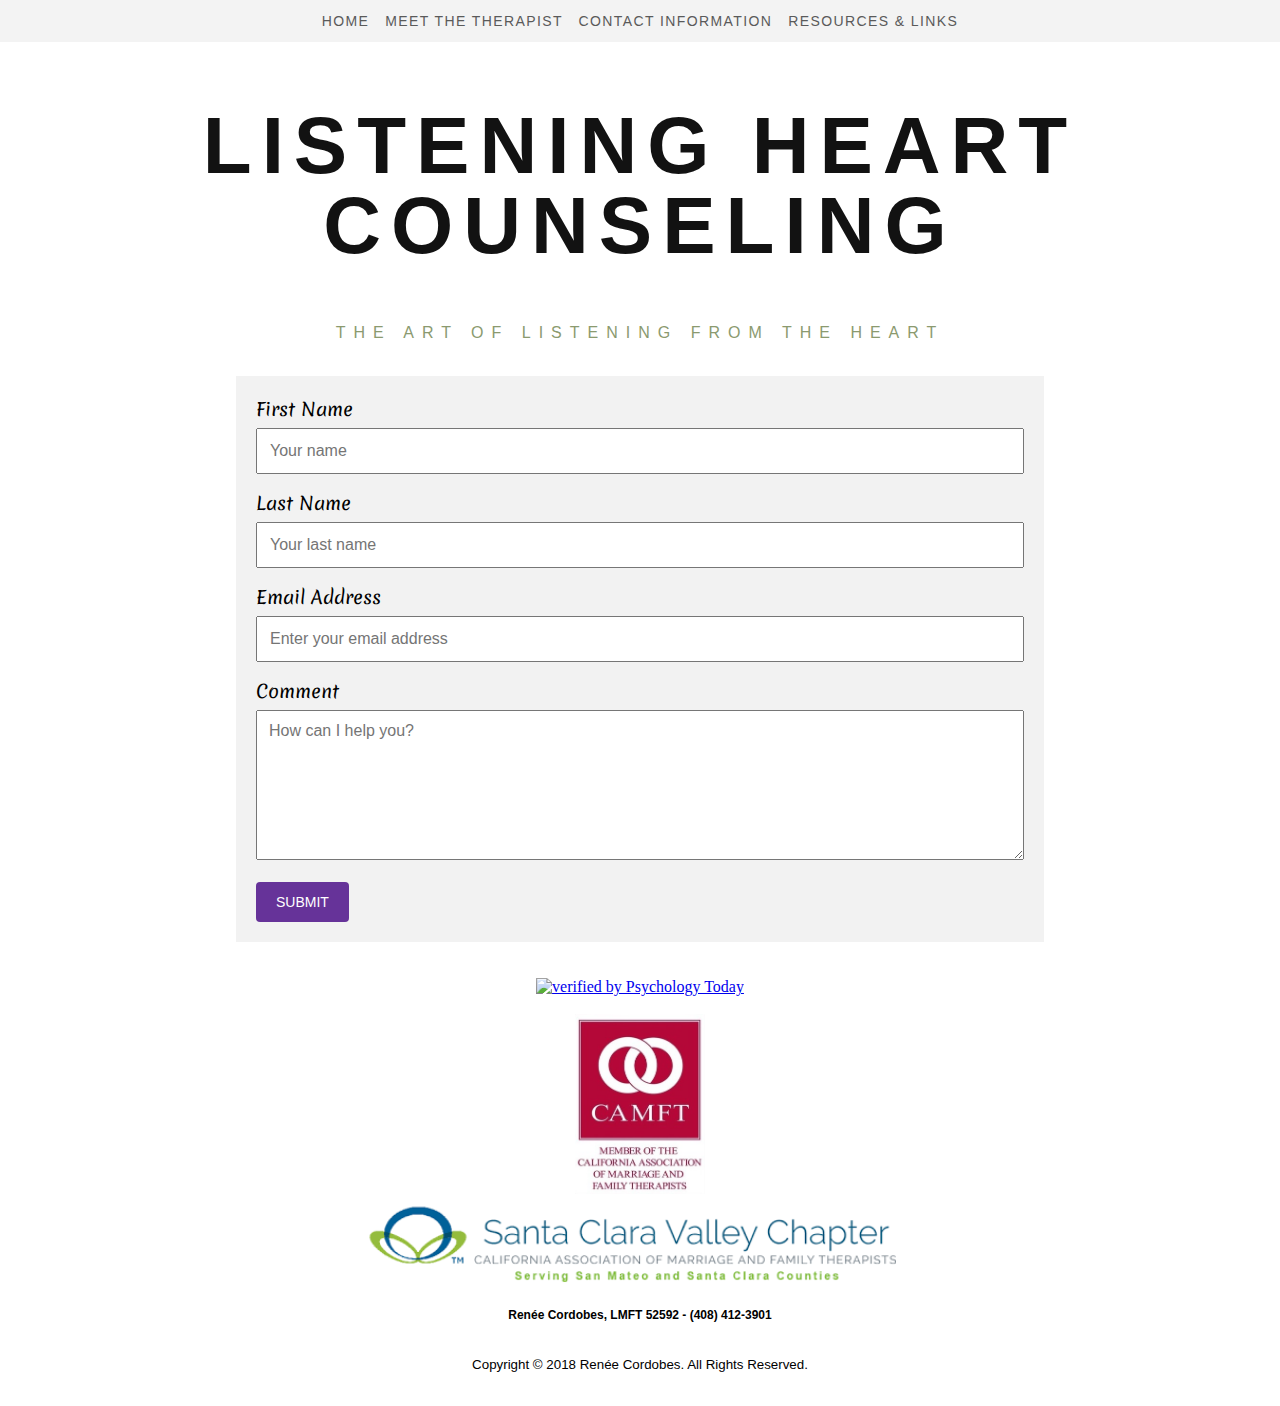
==== contact-information-form.html @ b8960f90 "Applied footer changes to whole site" ====
<!doctype html>
<html lang="en">
    <head>
        <link rel="icon" href="icon.png">
        <title>Listening Heart Counseling</title>
        <meta charset="utf-8">
        <link href="index.css" rel="stylesheet"/>
        
        <script src="https://use.typekit.net/mma3ohf.js"></script>
            <script>try{Typekit.load({ async: true });}catch(e){}</script>
                <!-- this is from TypeKit, allowing me to use the font Proxima Nova. 
                I got it registered for use in the Listening Heart Counseling Domain -->
        <link rel="stylesheet" type="text/css" href="//fonts.googleapis.com/css?family=Merienda:400,700|Ruluko:400"/>
    </head>
    
    <body>
        <nav>
            <a href="http://www.listeningheartcounseling.com">Home</a> &nbsp; 
            <a href="meet-the-therapist.html">Meet the Therapist</a> &nbsp; 
            <a href="contact-information.html">Contact Information</a> &nbsp; 
            <a href="resources.html">Resources &amp; Links</a>
        </nav>
        
        <header>
            <h1>Listening Heart Counseling</h1>
            
            <h2>The Art of Listening From the Heart</h2>
        </header>
        
        <main>
             <div class="container">
                 <form action="send-email.php" method="post">

                    <label for="fname">First Name</label>
                    <input type="text" id="fname" name="user_first" placeholder="Your name">
                    <br>

                    <label for="lname">Last Name</label>
                    <input type="text" id="lname" name="user_last" placeholder="Your last name">
                    <br>
                     
                    <label for="email">Email Address</label>
                    <input type="text" id="email" name="email" placeholder="Enter your email address">
                    <br>

                    <label for="comment">Comment</label>
                    <textarea id="subject" name="user_comment" placeholder="How can I help you?" style="height:150px"></textarea>
                    <br>
                     
                     <input type="submit" name="submit" value="Submit" class="submit-button" />
                </form>
            </div>     
        </main>
        
        <br><br>
        
        <footer>
            <div style="text-align: center">  
                <!-- Professional verification provided by Psychology Today -->
                <a href="https://therapists.psychologytoday.com/rms/prof_detail.php?profid=158491&amp;p=10&amp;tr=Ext_Verify" title="verified by Psychology Today">
                <img src="https://therapists.psychologytoday.com/rms/external_verification.php?profid=158491"
                    height="69" width="146"
                    alt="verified by Psychology Today"
                border="0">
                </a> 
                <!-- End Verification --> 
            </div>
            
            <br>
            
            <div style="text-align: center">
                <img src="assets/images/CAMFT.jpg" height=180px/>  
            </div>
            
            <div style="text-align: center"> 
                <img src="assets/images/CAMFTscvc.png" height=90px />
            </div>
            
            <h4>Renée Cordobes, LMFT 52592 - (408) 412-3901</h4>
        
            <p><small>Copyright &copy; 2018 Renée Cordobes. All Rights Reserved.</small></p>
        </footer>
    </body>
</html>
---- index.css ----
body { 
    background-color: #FFF;
    margin: 0;
    padding: 0;
}

    nav {
        background-color: #f3f3f3;
        
        font-family: "proxima-nova", sans-serif;
        font-size: 14px;
        
        text-transform: uppercase;
        text-align: center;
        
        letter-spacing: 0.1em;
        line-height: 42px;
        padding-left: 10px;
        padding-right: 10px;
    }

        nav a {
            text-decoration: none;
            color: #5a5a5a;
        }

            nav a:hover {
                color: rebeccapurple;
            }

            nav a.active {
                background-color: #FFF;     
            }

        h1 {
            font-family: "proxima-nova", sans-serif;
            font-weight: bold;
            font-size: 80px;
        
            text-transform: uppercase;
            text-align: center;
        
            color: #121212;
        
            letter-spacing: 0.125em;
            line-height: 1em;
            padding-top: 10px;
        }

        h2 {
            font-family: "proxima-nova", sans-serif;
            font-weight: 400;
            font-size: 16px;
        
            text-transform: uppercase;
            text-align: center;
        
            color: #8b9a6f;
        
            letter-spacing: 0.5em; 
            line-height: 1.8em;
            padding-left: 200px;
            padding-right: 200px; 
            margin-left: auto;
            margin-right: auto;
            margin-bottom: 28px;  
        }

        h3 {
            font-family: "proxima-nova", sans-serif;
            font-weight: 400;
            font-size: 20px;
            
            text-align: center;
            
            color: #696969;
            
            letter-spacing: 0px;
            line-height: 1.7em;
        }

        h5 {
            font-family: "Merienda";
            font-weight: 400;
            font-size: 20px;
            
            text-align: center;
            
            color: #B3B3B3;
        }

        h6 {
            font-family: "Merienda";
            font-weight: 400;
            font-size: 20px;
            
            color: #000000;
            
            padding-left: 200px;
        }

        .row {
            display: flex;
        }

        .column {
            flex: 50%;
    
            font-family: "proxima-nova", sans-serif;
            font-size: 16px;
            
            letter-spacing: 0px;
            line-height: 1.7em;
            
            margin-left: 230px;
        }

        main ul {
            font-family: "proxima-nova", sans-serif;
            font-size: 16px;
            
            letter-spacing: 0px;
            line-height: 1.7em;
            
            margin-left: 230px;
        }

        p {
            font-family: "proxima-nova", sans-serif;
            font-weight: 400;
            font-size: 16px;
        
            letter-spacing: 0px;
            line-height: 1.7em;
        
            padding-left: 200px;
            padding-right: 200px;
            margin: 28px;
        }

    footer {
        text-align: center;    
    }

        h4 {
            font-family: "proxima-nova", sans-serif;
            font-size: 12px;
            
            text-align: center; 
        }

/* Style inputs with type="text", select elements and textareas */
        input[type=text], select, textarea {
            width: 100%; /* Full width */
            padding: 12px; /* Some padding */  
            box-sizing: border-box; /* Make sure that padding and width stays in place */
            margin-top: 6px; /* Add a top margin */
            margin-bottom: 16px; /* Bottom margin */
            font-family: "proxima-nova", sans-serif;
            font-size: 16px;
            line-height: 1em;
            /* resize: vertical  Allow the user to vertically resize the textarea (not horizontally) */
        }

        /* Style the submit button with a specific background color etc */
        input[type=submit] {
            background-color: rebeccapurple;
            color: white;
            padding: 12px 20px;
            border: none;
            border-radius: 4px;
            cursor: pointer;
            font-family: "proxima-nova", sans-serif;
            font-size: 14px;
            text-transform: uppercase;
        }

        input[type=submit]:hover {
        background-color: #000;
}

        /* Add a background color and some padding around the form */
        .container {
            width: 60%;
            top: 0;
            background-color: #f2f2f2;
            padding: 20px;
            margin: 0 auto;
            
            font-family: "Merienda";
            font-size: 18px;
        }


@media screen and (max-width: 600px) {
}
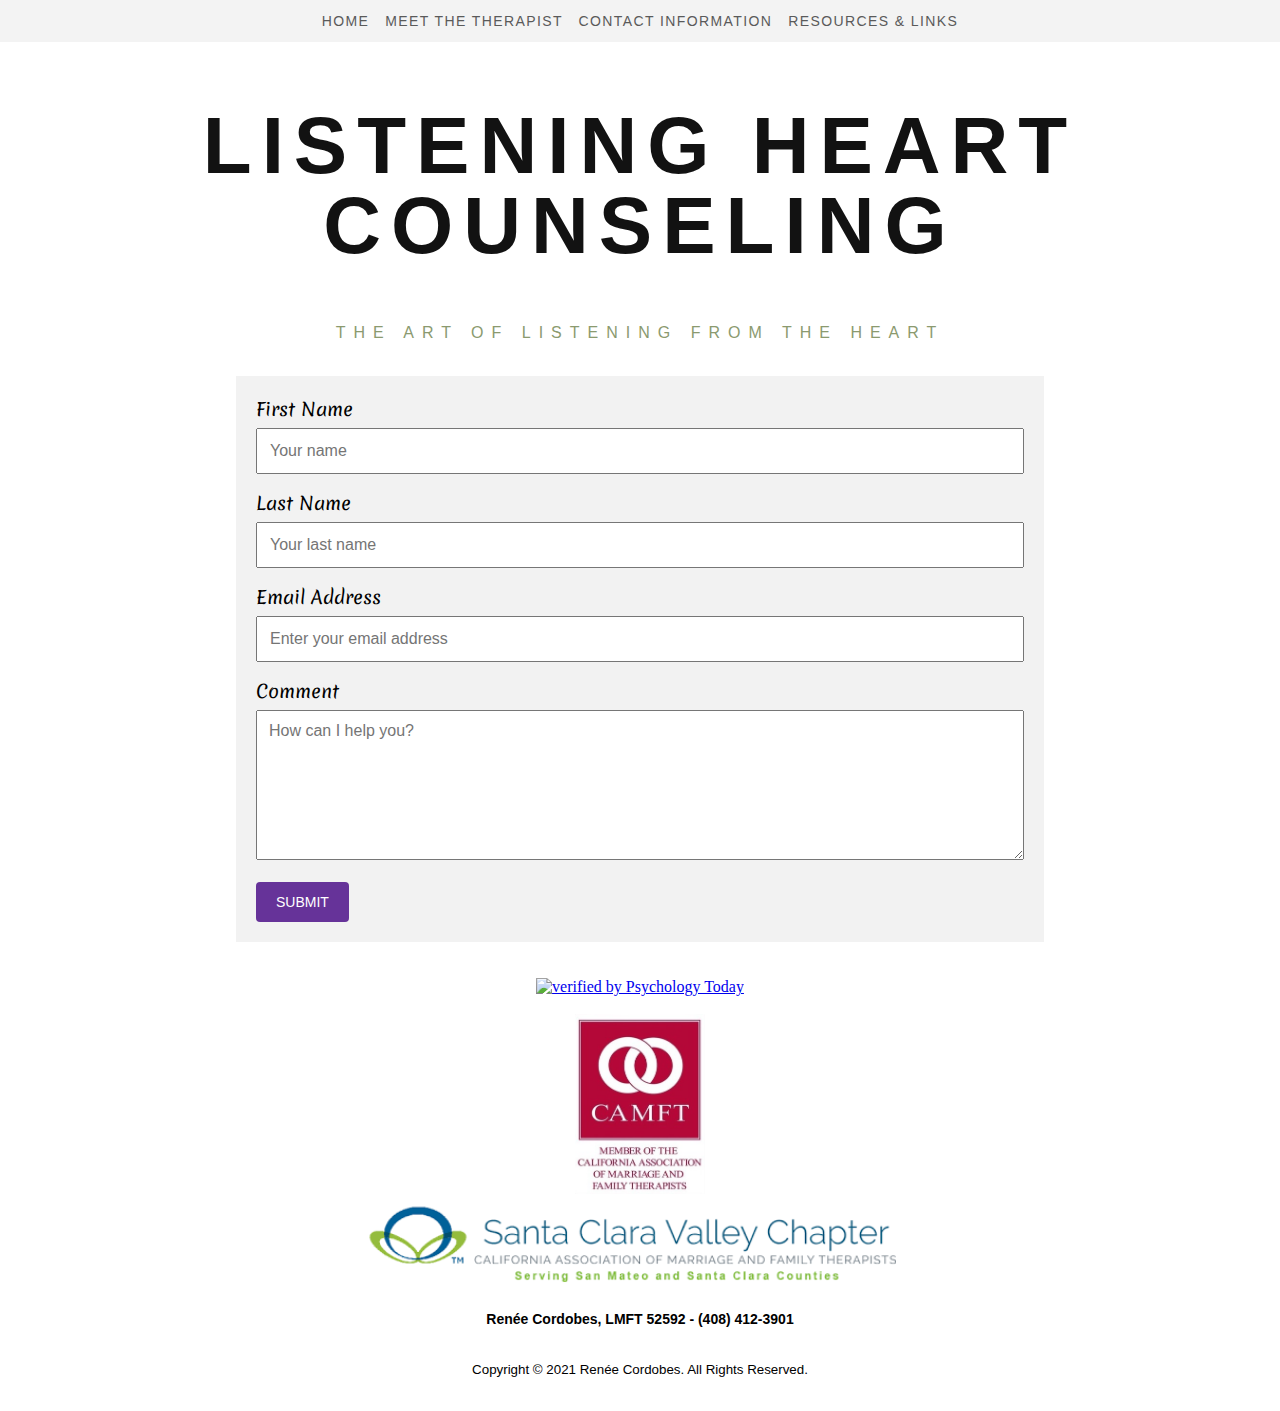
==== commit f5ac1603: "Copyright Year" ====
--- a/contact-information-form.html
+++ b/contact-information-form.html
@@ -78,7 +78,7 @@
             
             <h4>Renée Cordobes, LMFT 52592 - (408) 412-3901</h4>
         
-            <p><small>Copyright &copy; 2018 Renée Cordobes. All Rights Reserved.</small></p>
+            <p><small>Copyright &copy; 2021 Renée Cordobes. All Rights Reserved.</small></p>
         </footer>
     </body>
 </html>--- a/index.css
+++ b/index.css
@@ -144,7 +144,7 @@
 
         h4 {
             font-family: "proxima-nova", sans-serif;
-            font-size: 12px;
+            font-size: 14px;
             
             text-align: center; 
         }
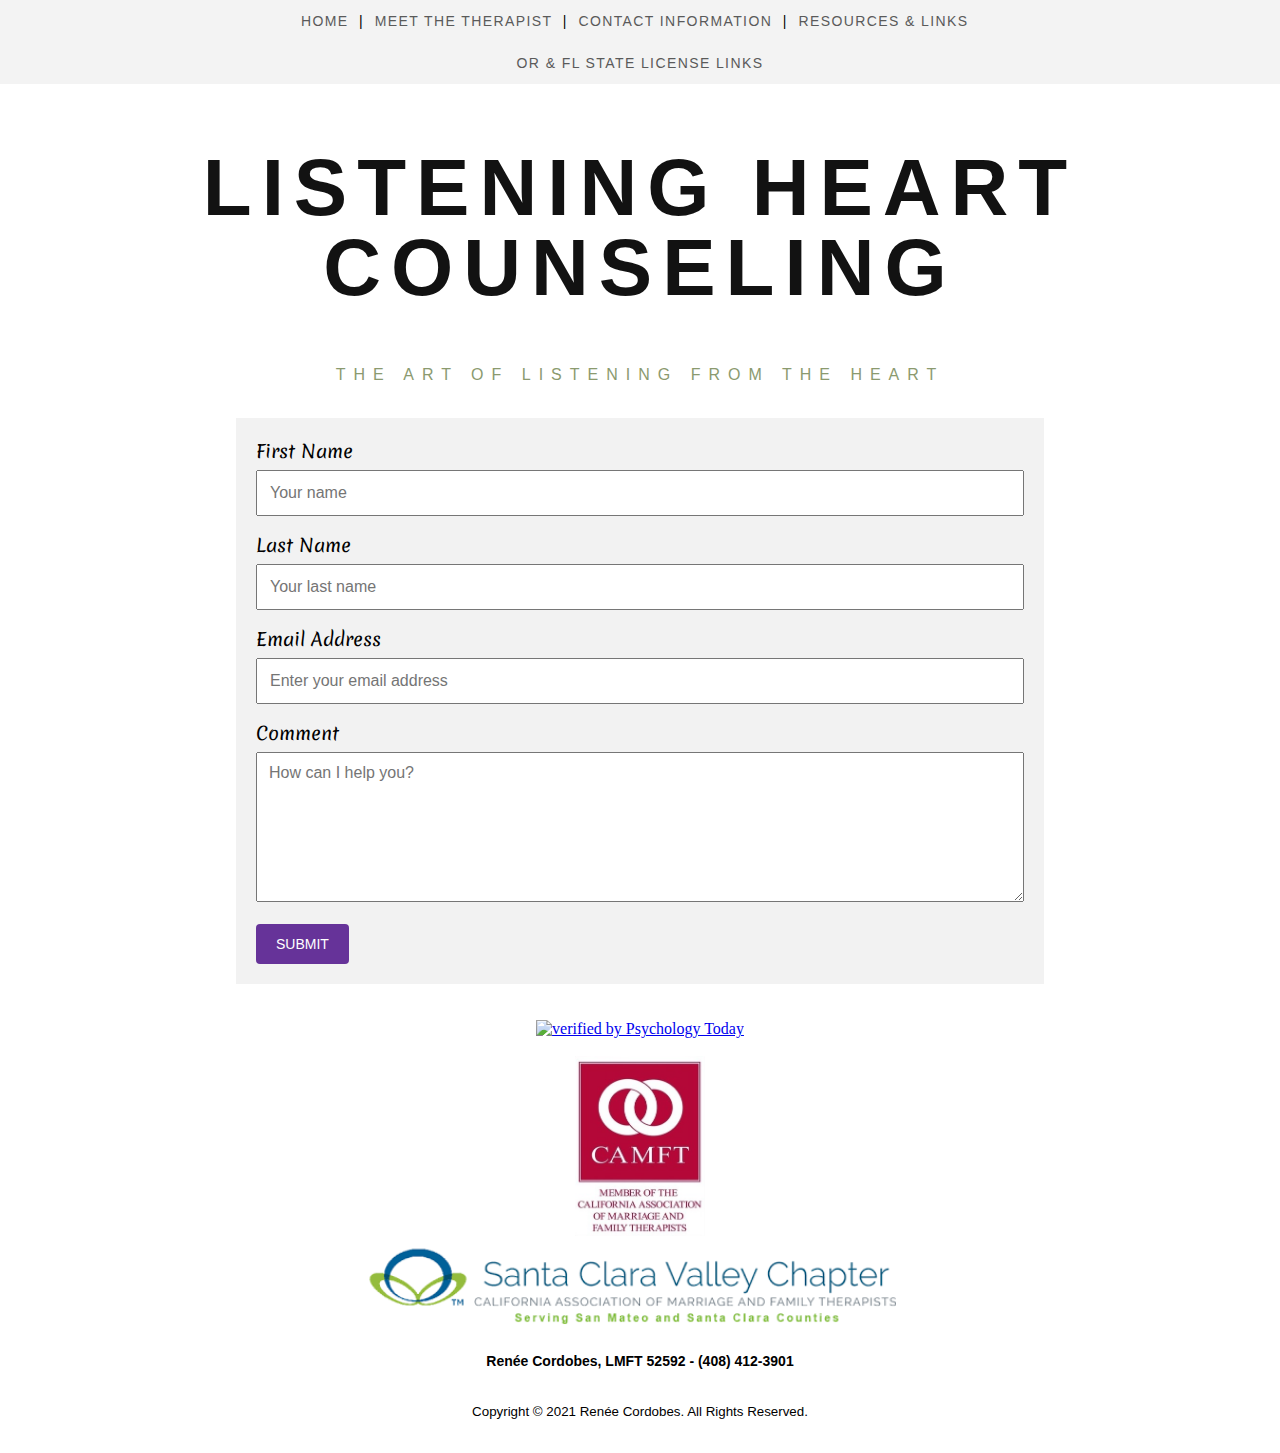
==== commit bee71f1d: "Updated header" ====
--- a/contact-information-form.html
+++ b/contact-information-form.html
@@ -15,10 +15,18 @@
     
     <body>
         <nav>
-            <a href="http://www.listeningheartcounseling.com">Home</a> &nbsp; 
-            <a href="meet-the-therapist.html">Meet the Therapist</a> &nbsp; 
-            <a href="contact-information.html">Contact Information</a> &nbsp; 
-            <a href="resources.html">Resources &amp; Links</a>
+            <a href="http://www.listeningheartcounseling.com">Home</a> &nbsp;|&nbsp; 
+            <a href="meet-the-therapist.html">Meet the Therapist</a> &nbsp;|&nbsp; 
+            <a href="contact-information.html">Contact Information</a> &nbsp;|&nbsp; 
+            <a href="resources.html">Resources &amp; Links</a> &nbsp;
+            <div class="dropdown"><a href="licenses.html">OR &amp; FL State License Links</a>
+            <div class="dropdown-content">
+                <a href="https://oblpct.us.thentiacloud.net/webs/oblpct/">Oregon Mental Health Regulatory Agency</a>
+                <a href="https://oblpct.us.thentiacloud.net/webs/oblpct/register/#/profile/Cordobes,%20Renee/0/0/10/607f490ffee7341c7c33f737">Oregon Mental Health Regulatory Agency License &amp; Registration</a>
+                <a href="disclosure.html">Oregon Professional Disclosure Statement</a>
+                <a href="https://mqa-internet.doh.state.fl.us/MQASearchServices/Telehealth/LicenseVerification?LicInd=277&Procde=9645&org=%20http://www.floridahealth.gov/">Florida Telehealth License &amp; Registration</a>
+            </div>
+            </div> 
         </nav>
         
         <header>
--- a/index.css
+++ b/index.css
@@ -191,6 +191,62 @@
             font-size: 18px;
         }
 
+.logos {
+    width: 100%;
+    background-color: #eeeeee;
+}
+
+
+.row {
+  display: flex;
+}
+
+.column {
+  flex: 33.33%;
+  padding: 5px;
+}
 
 @media screen and (max-width: 600px) {
+}
+
+
+
+
+.dropdown {
+  overflow: hidden;
+    float: center;
+}
+
+.dropdown .dropbtn {
+  border: none;
+  outline: none;
+  padding: 5px 6px;
+  background-color: inherit;
+  font-family: inherit;
+  margin: 0;
+}
+
+.dropdown-content {
+  display: none;
+  /*position: absolute;*/
+  background-color: #f9f9f9;
+  min-width: 160px;
+  box-shadow: 0px 2px 8px 0px rgba(0,0,0,0.2);
+  z-index: 1;
+}
+
+.dropdown-content a {
+  float: none;
+  color: black;
+  padding: 5px 8px;
+  text-decoration: none;
+  display: block;
+}
+
+.dropdown-content a:hover {
+  background-color: #ddd;
+}
+
+.dropdown:hover .dropdown-content {
+  display: block;
 }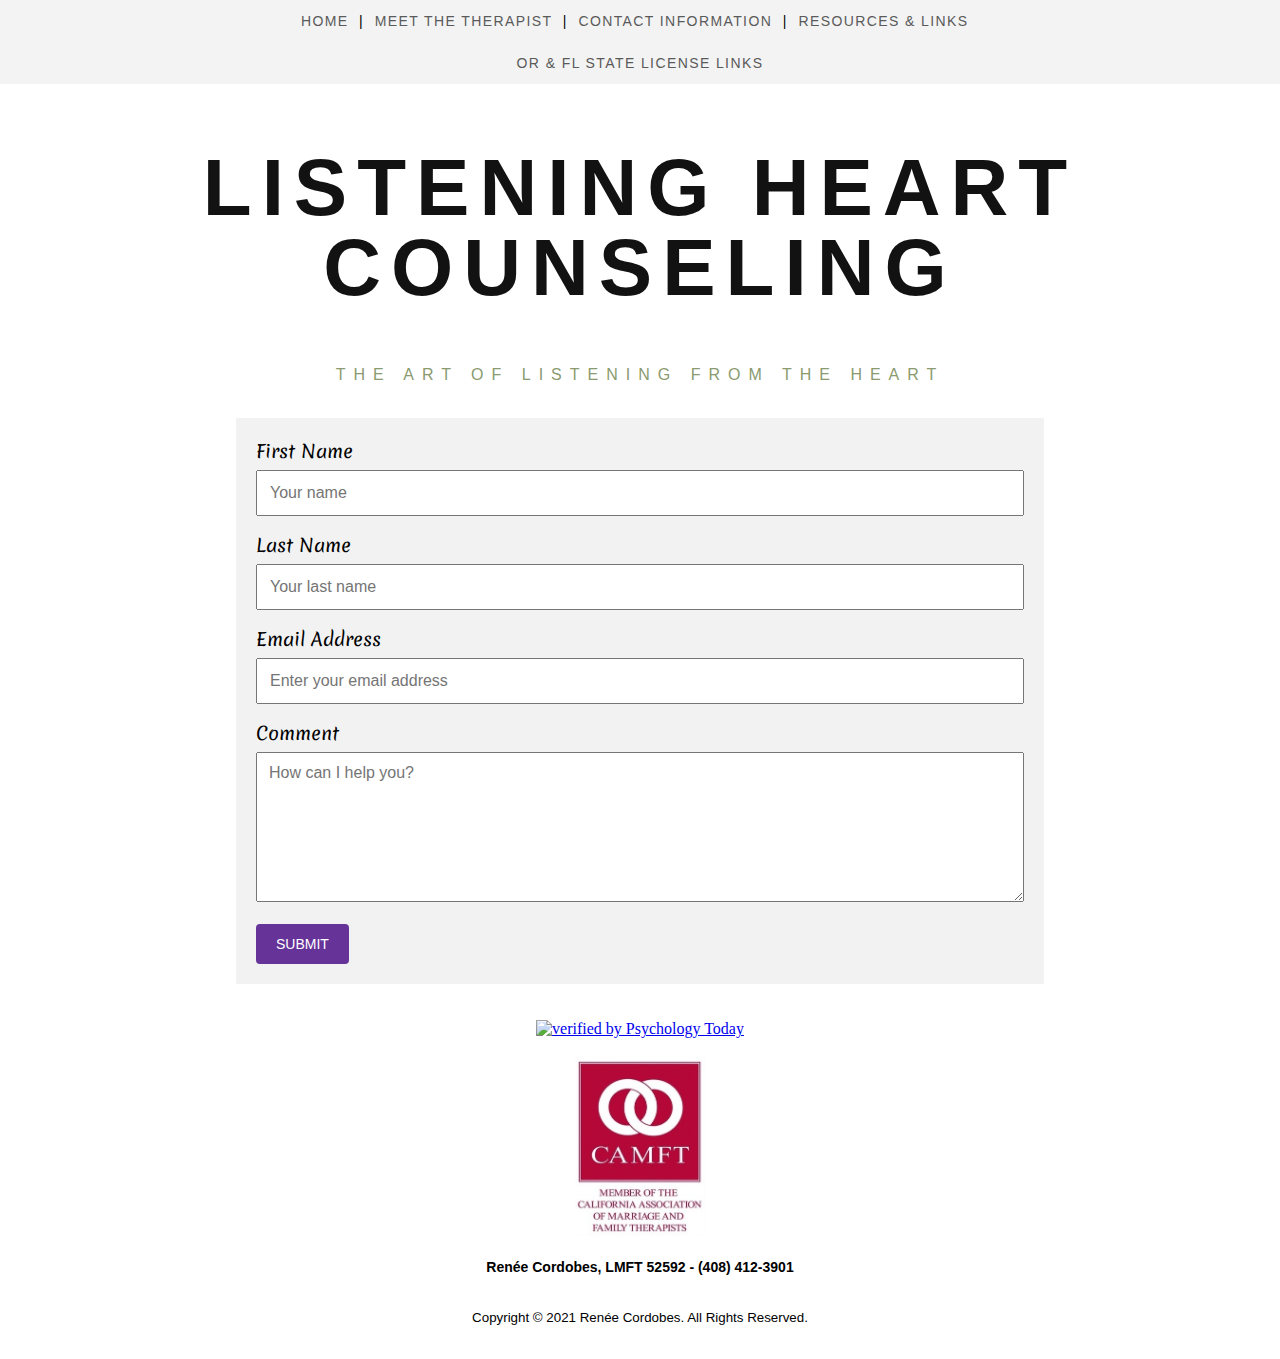
==== commit 273cca73: "MTT changes" ====
--- a/contact-information-form.html
+++ b/contact-information-form.html
@@ -80,9 +80,6 @@
                 <img src="assets/images/CAMFT.jpg" height=180px/>  
             </div>
             
-            <div style="text-align: center"> 
-                <img src="assets/images/CAMFTscvc.png" height=90px />
-            </div>
             
             <h4>Renée Cordobes, LMFT 52592 - (408) 412-3901</h4>
         
--- a/index.css
+++ b/index.css
@@ -31,6 +31,45 @@
             nav a.active {
                 background-color: #FFF;     
             }
+
+.dropdown {
+  overflow: hidden;
+    float: center;
+}
+
+.dropdown .dropbtn {
+  border: none;
+  outline: none;
+  padding: 5px 6px;
+  background-color: inherit;
+  font-family: inherit;
+  margin: 0;
+}
+
+.dropdown-content {
+  display: none;
+  position: absolute;
+  background-color: #f9f9f9;
+  min-width: 160px;
+  box-shadow: 0px 2px 8px 0px rgba(0,0,0,0.2);
+  z-index: 1;
+}
+
+.dropdown-content a {
+  float: none;
+  color: black;
+  padding: 5px 8px;
+  text-decoration: none;
+  display: block;
+}
+
+.dropdown-content a:hover {
+  background-color: #ddd;
+}
+
+.dropdown:hover .dropdown-content {
+  display: block;
+}
 
         h1 {
             font-family: "proxima-nova", sans-serif;
@@ -207,46 +246,4 @@
 }
 
 @media screen and (max-width: 600px) {
-}
-
-
-
-
-.dropdown {
-  overflow: hidden;
-    float: center;
-}
-
-.dropdown .dropbtn {
-  border: none;
-  outline: none;
-  padding: 5px 6px;
-  background-color: inherit;
-  font-family: inherit;
-  margin: 0;
-}
-
-.dropdown-content {
-  display: none;
-  /*position: absolute;*/
-  background-color: #f9f9f9;
-  min-width: 160px;
-  box-shadow: 0px 2px 8px 0px rgba(0,0,0,0.2);
-  z-index: 1;
-}
-
-.dropdown-content a {
-  float: none;
-  color: black;
-  padding: 5px 8px;
-  text-decoration: none;
-  display: block;
-}
-
-.dropdown-content a:hover {
-  background-color: #ddd;
-}
-
-.dropdown:hover .dropdown-content {
-  display: block;
 }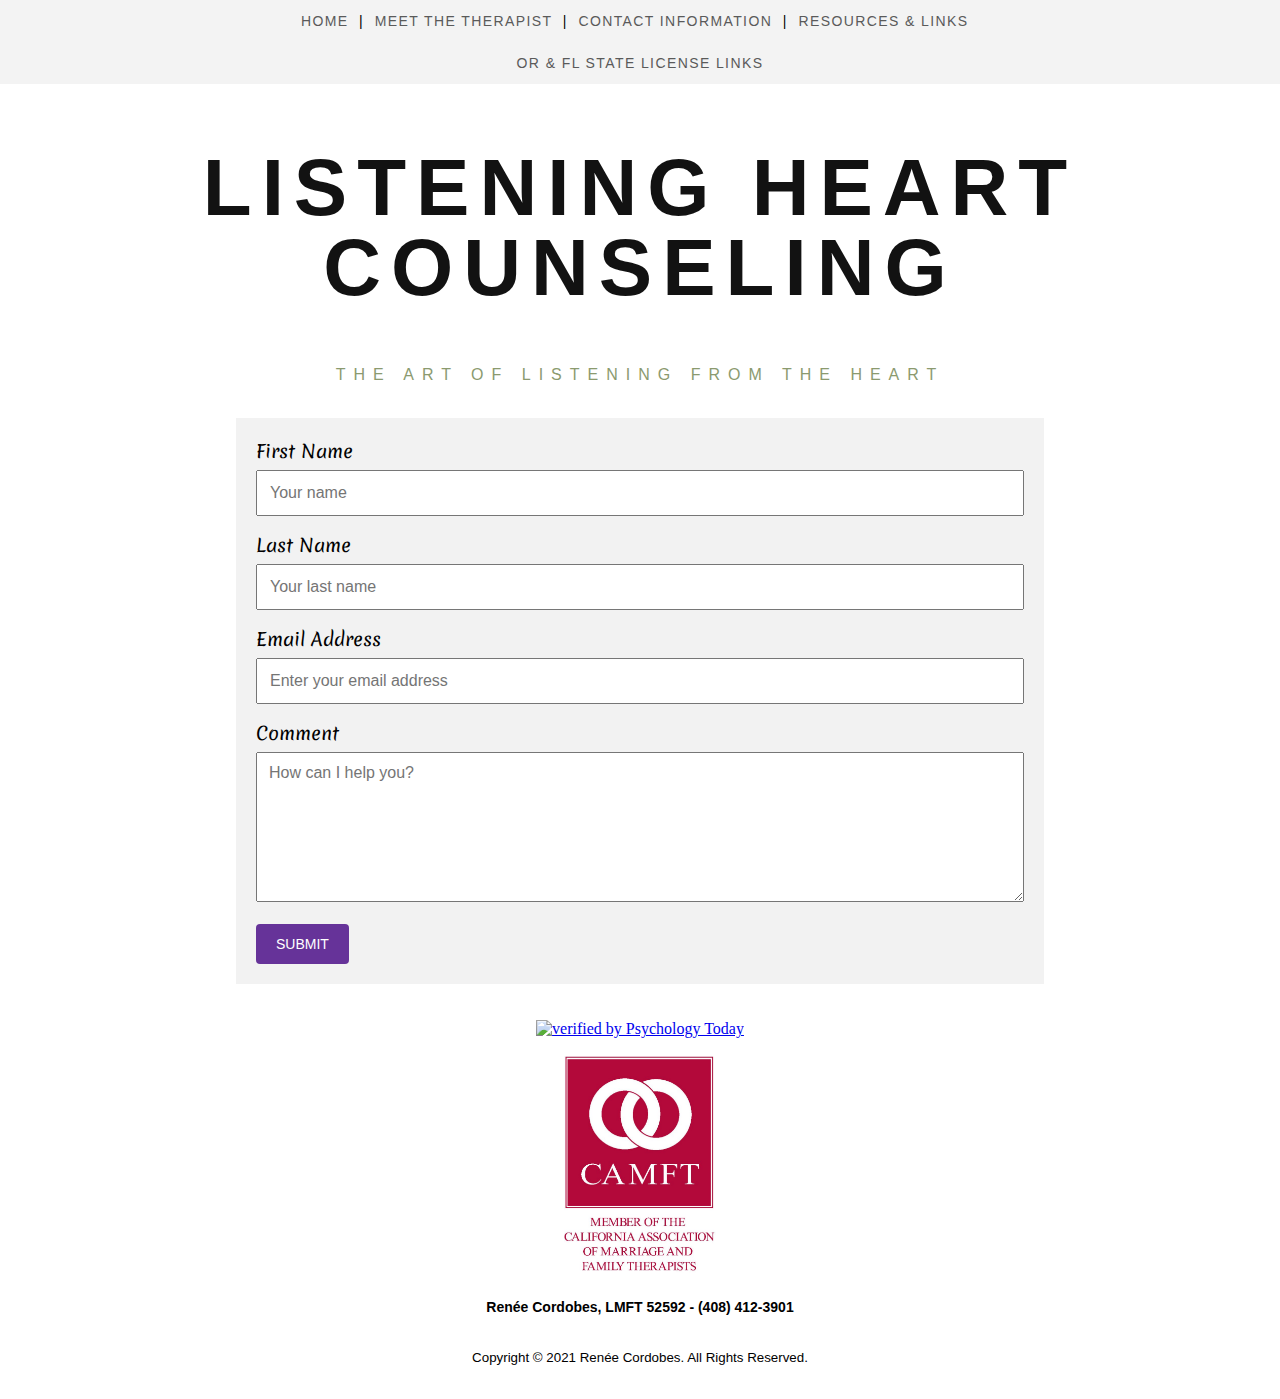
==== commit cc3f8745: "CAMFT logo size" ====
--- a/contact-information-form.html
+++ b/contact-information-form.html
@@ -20,11 +20,12 @@
             <a href="contact-information.html">Contact Information</a> &nbsp;|&nbsp; 
             <a href="resources.html">Resources &amp; Links</a> &nbsp;
             <div class="dropdown"><a href="licenses.html">OR &amp; FL State License Links</a>
-            <div class="dropdown-content">
+            <div class="dropdown-content" style="align:center">
                 <a href="https://oblpct.us.thentiacloud.net/webs/oblpct/">Oregon Mental Health Regulatory Agency</a>
-                <a href="https://oblpct.us.thentiacloud.net/webs/oblpct/register/#/profile/Cordobes,%20Renee/0/0/10/607f490ffee7341c7c33f737">Oregon Mental Health Regulatory Agency License &amp; Registration</a>
+                <a href="https://oblpct.us.thentiacloud.net/webs/oblpct/register/#/profile/Cordobes,%20Renee/0/0/10/607f490ffee7341c7c33f737">Oregon LMFT Current License Verification</a>
                 <a href="disclosure.html">Oregon Professional Disclosure Statement</a>
-                <a href="https://mqa-internet.doh.state.fl.us/MQASearchServices/Telehealth/LicenseVerification?LicInd=277&Procde=9645&org=%20http://www.floridahealth.gov/">Florida Telehealth License &amp; Registration</a>
+                <a href="http://www.floridahealth.gov/">Florida Department of Health</a>
+                <a href="https://mqa-internet.doh.state.fl.us/MQASearchServices/Telehealth/LicenseVerification?LicInd=277&Procde=9645&org=%20">Florida Telehealth License &amp; Registration</a>
             </div>
             </div> 
         </nav>
@@ -77,7 +78,7 @@
             <br>
             
             <div style="text-align: center">
-                <img src="assets/images/CAMFT.jpg" height=180px/>  
+                <img src="assets/images/CAMFT.jpg"  height=220/>  
             </div>
             
             
--- a/index.css
+++ b/index.css
@@ -48,7 +48,7 @@
 
 .dropdown-content {
   display: none;
-  position: absolute;
+  position: relative;
   background-color: #f9f9f9;
   min-width: 160px;
   box-shadow: 0px 2px 8px 0px rgba(0,0,0,0.2);
@@ -127,6 +127,16 @@
             
             color: #B3B3B3;
         }
+
+    h7 {
+        font-family: "proxima-nova", sans-serif;
+            font-weight: 400;
+            font-size: 20px;
+            text-align: center;
+            color: #B3B3B3;
+            margin-left: auto;
+            margin-right: auto;
+}
 
         h6 {
             font-family: "Merienda";
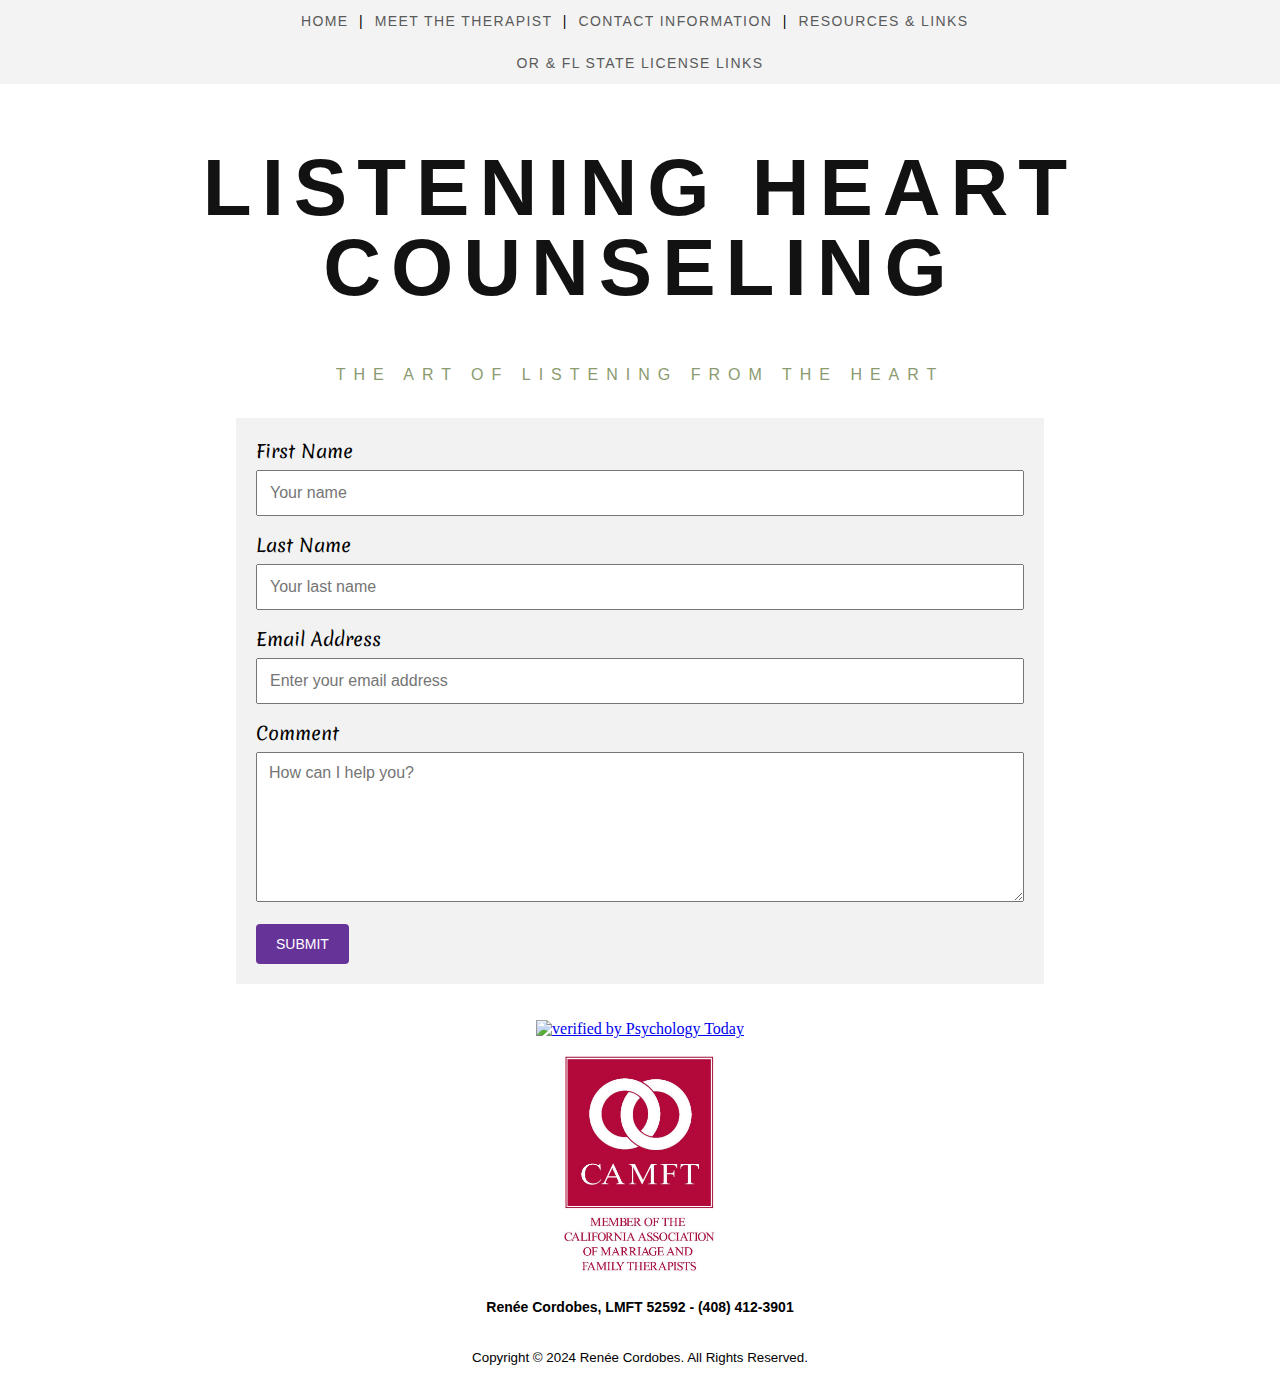
==== commit acade496: "Change copyright date" ====
--- a/contact-information-form.html
+++ b/contact-information-form.html
@@ -84,7 +84,7 @@
             
             <h4>Renée Cordobes, LMFT 52592 - (408) 412-3901</h4>
         
-            <p><small>Copyright &copy; 2021 Renée Cordobes. All Rights Reserved.</small></p>
+            <p><small>Copyright &copy; 2024 Renée Cordobes. All Rights Reserved.</small></p>
         </footer>
     </body>
 </html>